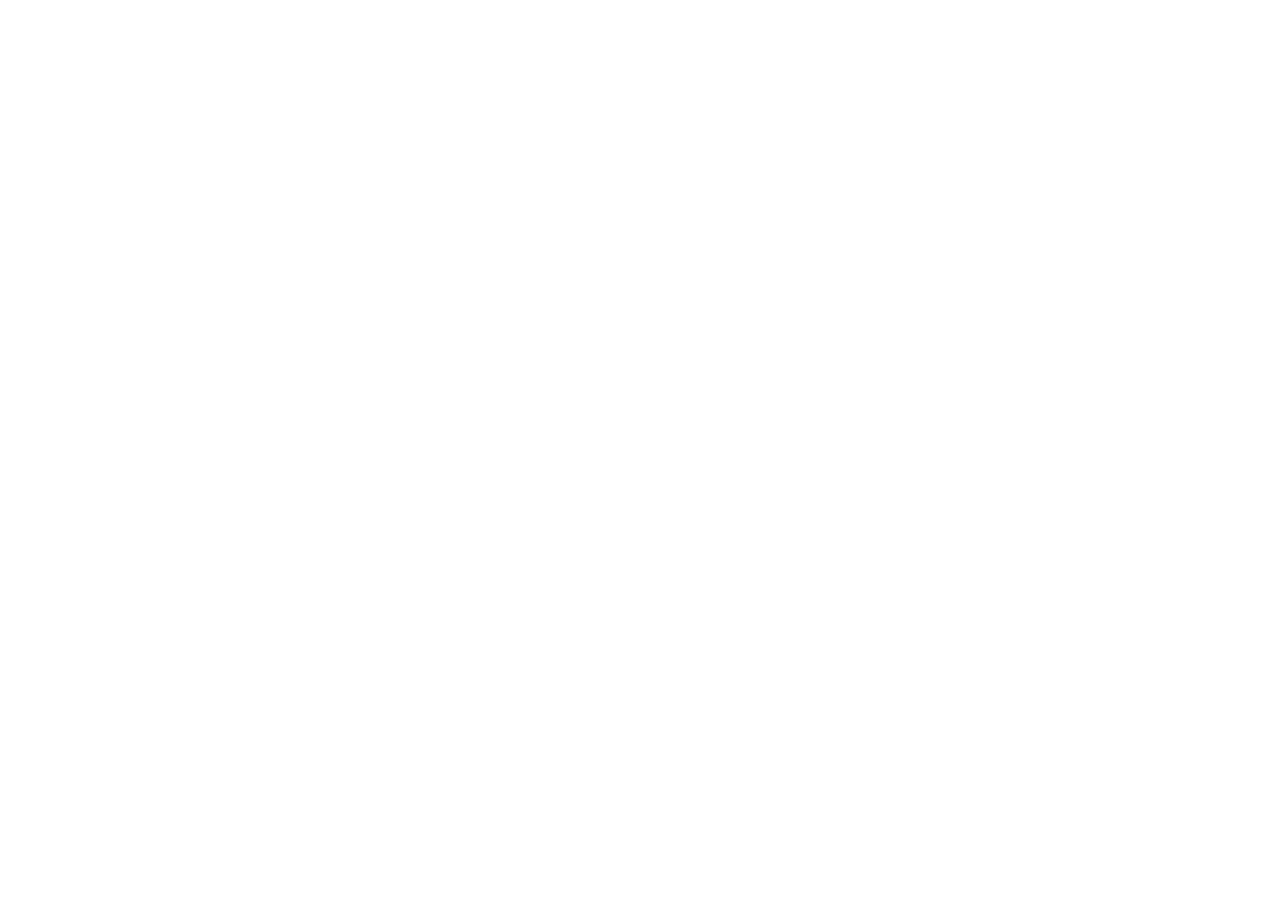
==== index.html @ 3650942a "Fejlesztési környezet: üres index.html hozzáadása" ====
<!DOCTYPE html>
<html lang="hu">
<head>
    <meta charset="UTF-8">
    <meta name="viewport" content="width=device-width, initial-scale=1.0">
    <title>To-Do-App</title>
    <link rel="stylesheet" href="styles.css">
</head>
<body>
    <script src="./script.js"></script>
</body>
</html>
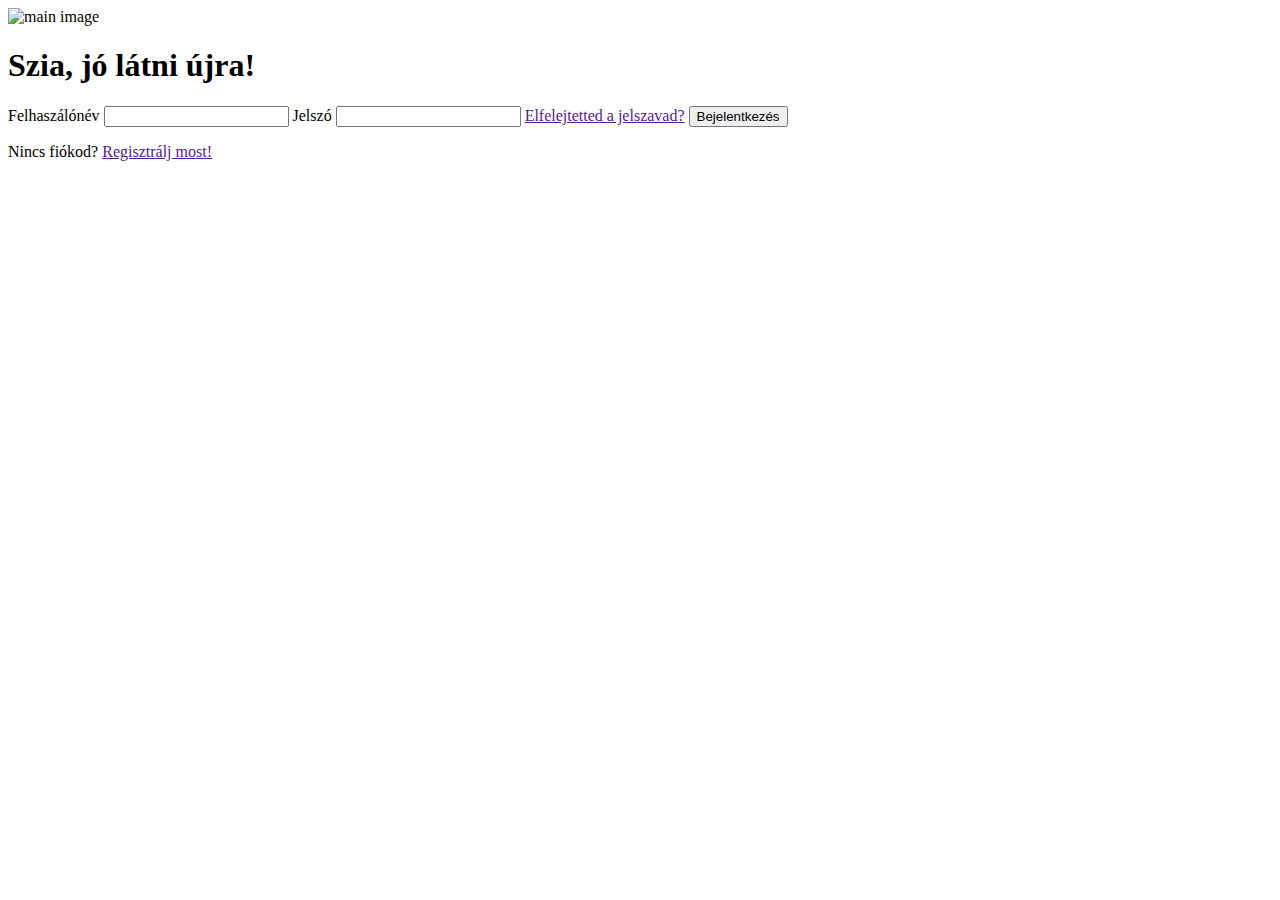
==== commit a17a1b9c: "Alapstruktúra létrehozása: főkép, üdvözlő szöveg, bejelentkezési form, regisztációs link." ====
--- a/index.html
+++ b/index.html
@@ -4,9 +4,45 @@
     <meta charset="UTF-8">
     <meta name="viewport" content="width=device-width, initial-scale=1.0">
     <title>To-Do-App</title>
+    <!-- CSS -->
     <link rel="stylesheet" href="styles.css">
+    <!-- Betűtípus -->
+    <link rel="preconnect" href="https://fonts.googleapis.com">
+    <link rel="preconnect" href="https://fonts.gstatic.com" crossorigin>
+    <link href="https://fonts.googleapis.com/css2?family=Open+Sans:ital,wght@0,300..800;1,300..800&display=swap" rel="stylesheet">
+    <link rel="preconnect" href="https://fonts.googleapis.com">
+    <link rel="preconnect" href="https://fonts.gstatic.com" crossorigin>
+    <link href="https://fonts.googleapis.com/css2?family=Open+Sans:ital,wght@0,300..800;1,300..800&family=Poppins:ital,wght@0,100;0,200;0,300;0,400;0,500;0,600;0,700;0,800;0,900;1,100;1,200;1,300;1,400;1,500;1,600;1,700;1,800;1,900&display=swap" rel="stylesheet">
+
 </head>
 <body>
+     <!-- Főkép -->
+    <img src="" alt="main image">
+
+    <!-- Üdvözlő szöveg -->
+    <h1>Szia, jó látni újra!</h1>
+
+    <!-- Bejelentkezés form -> input / submit -->
+    <form action="">
+
+        <!-- Felhasználónév bekérés -->
+        <label for="username">Felhaszálónév</label>
+        <input type="text">
+
+        <!-- Jelszó bekérés -->
+        <label for="password">Jelszó</label>
+        <input type="text">
+
+        <!-- Elfelejtett jelszó -->
+        <a href="">Elfelejtetted a jelszavad?</a>
+
+        <!-- Submit gomb -->
+        <button>Bejelentkezés</button>
+    </form>
+
+        <!-- Regisztráció -->
+        <p>Nincs fiókod? <a href="">Regisztrálj most!</a></p>
+        
     <script src="./script.js"></script>
 </body>
 </html>